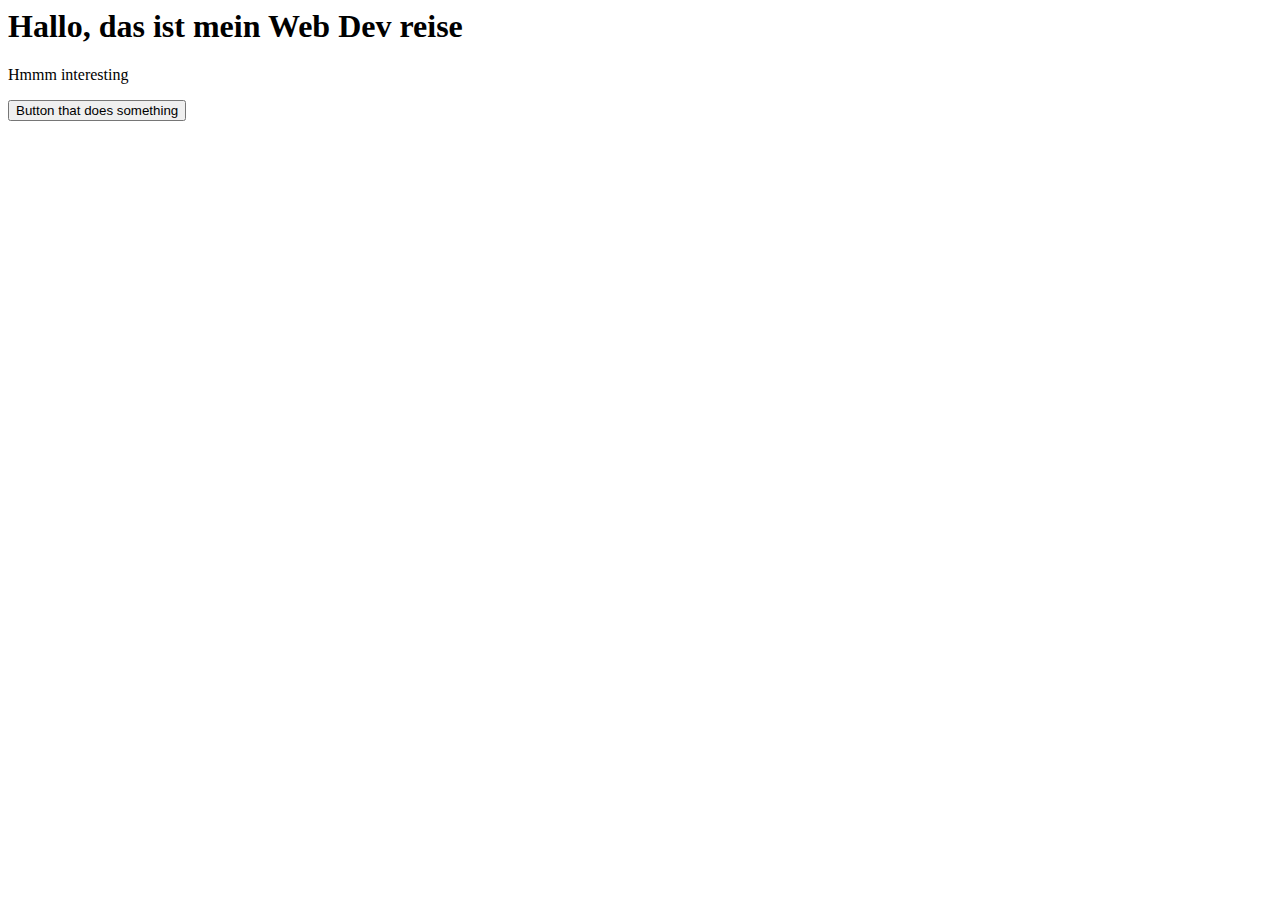
==== test.html @ 8a551ac5 "Test" ====
<Html>    
<Head>  
<title>  
Button Test
</title>  
</Head>  
<Body>   
<h1>Hallo, das ist mein Web Dev reise</h1>
<p>Hmmm interesting</p>
<button>Button that does something</button>
</Body>  
</Html>
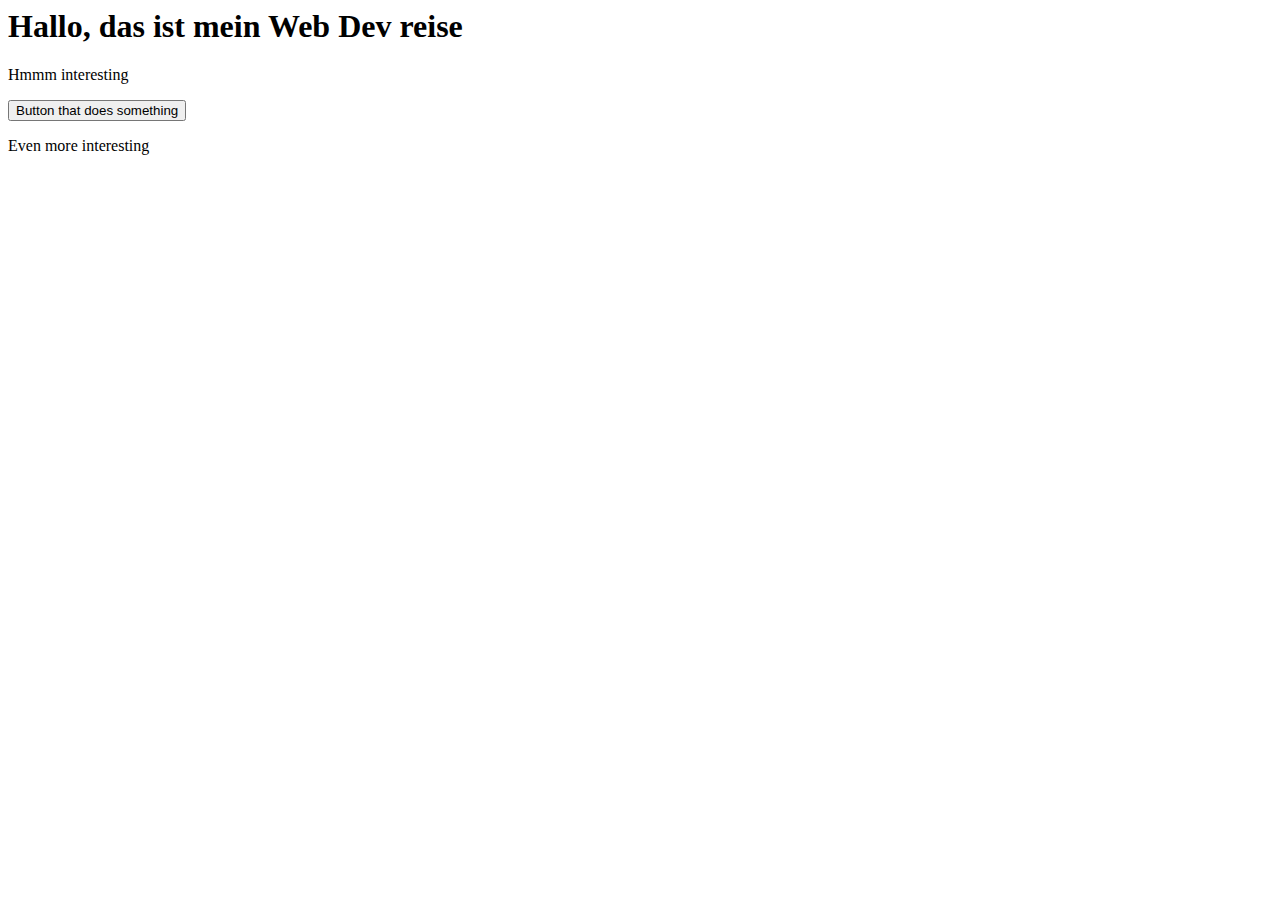
==== commit 3efb3fa4: "Test 2" ====
--- a/test.html
+++ b/test.html
@@ -8,5 +8,6 @@
 <h1>Hallo, das ist mein Web Dev reise</h1>
 <p>Hmmm interesting</p>
 <button>Button that does something</button>
+<p>Even more interesting</p>
 </Body>  
 </Html>  
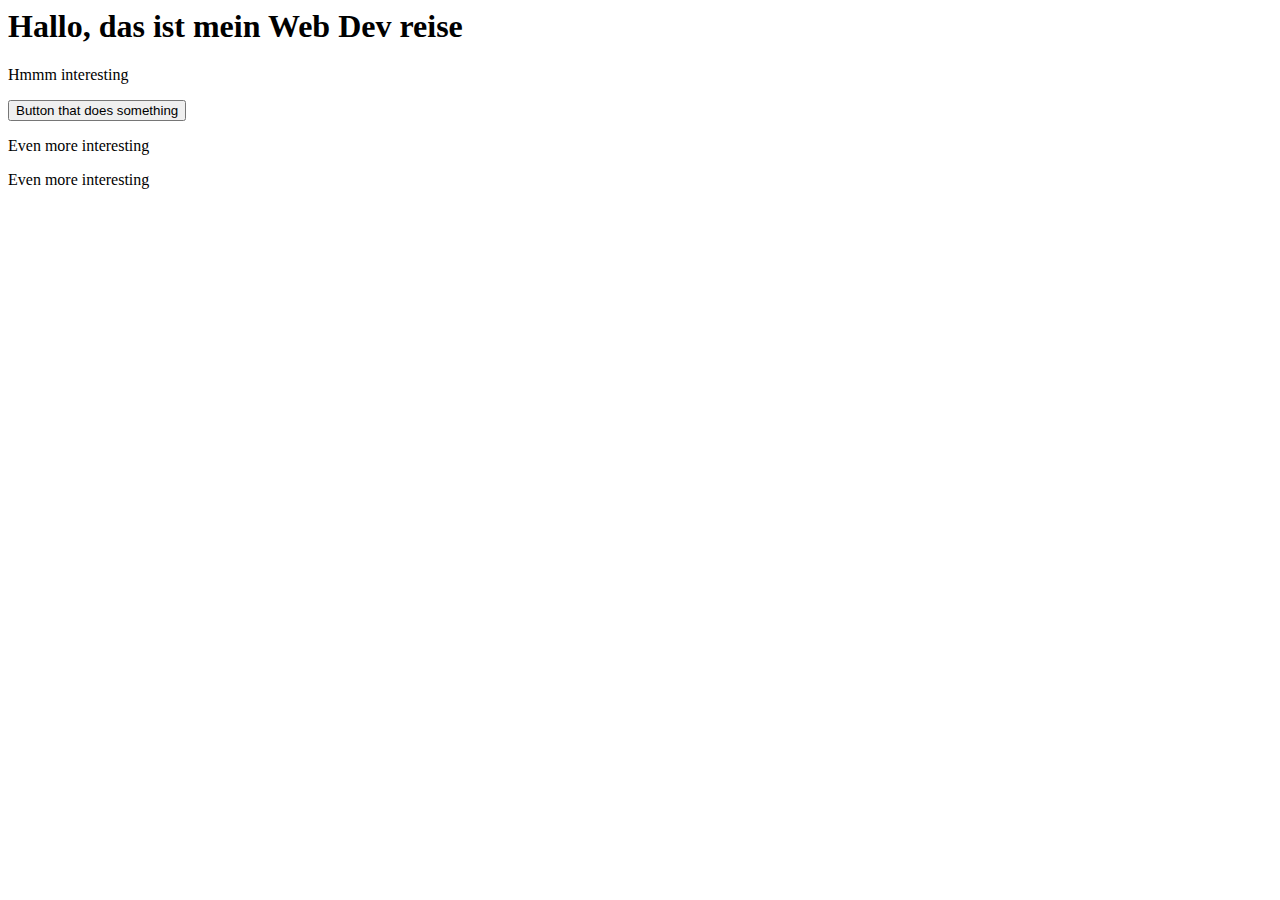
==== commit 54e99dd1: "Test 3" ====
--- a/test.html
+++ b/test.html
@@ -9,5 +9,6 @@
 <p>Hmmm interesting</p>
 <button>Button that does something</button>
 <p>Even more interesting</p>
+<p>Even more interesting</p>
 </Body>  
 </Html>  
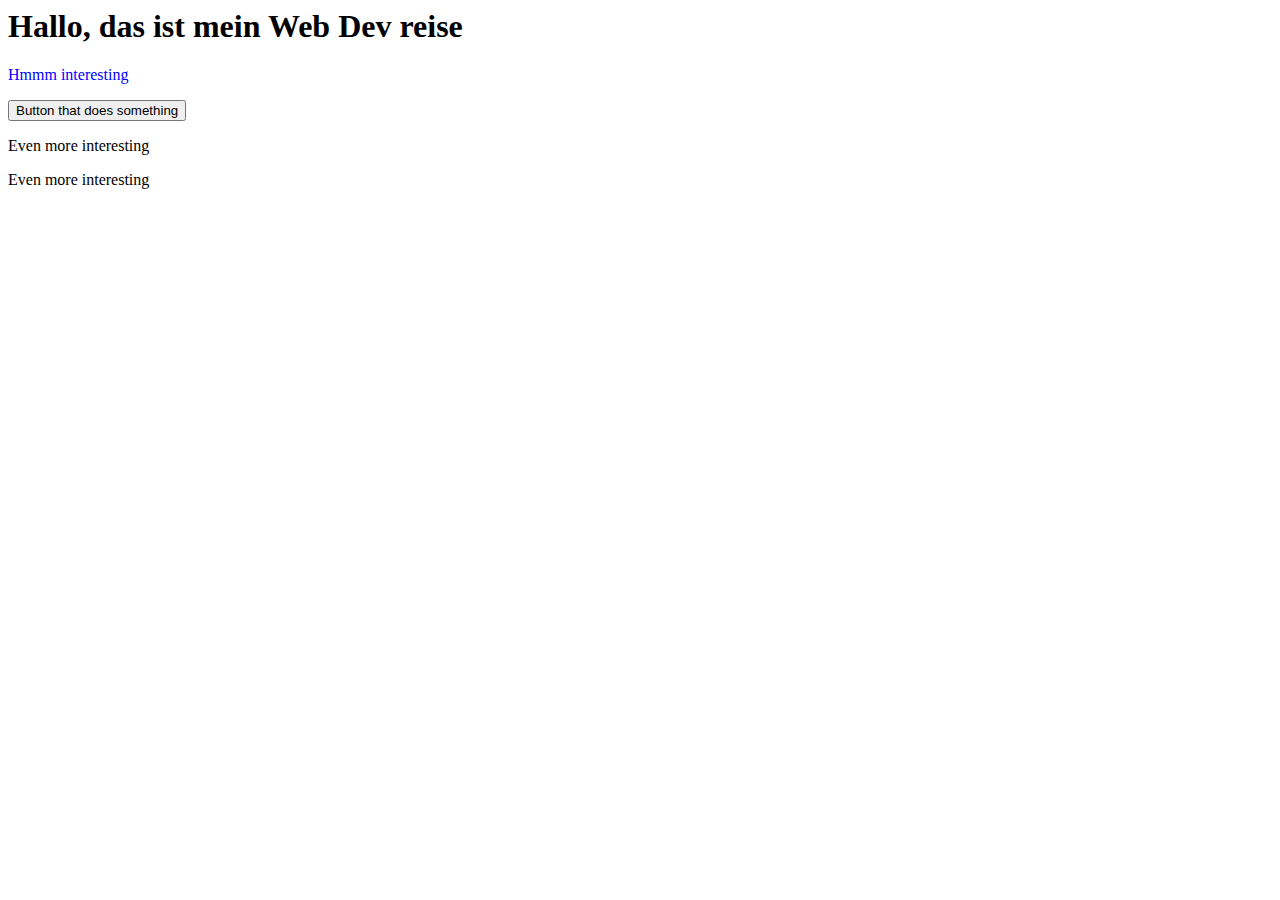
==== commit 588d441d: "Test 5" ====
--- a/test.html
+++ b/test.html
@@ -1,14 +1,15 @@
 <Html>    
-<Head>  
-<title>  
-Button Test
-</title>  
-</Head>  
-<Body>   
-<h1>Hallo, das ist mein Web Dev reise</h1>
-<p>Hmmm interesting</p>
-<button>Button that does something</button>
-<p>Even more interesting</p>
-<p>Even more interesting</p>
-</Body>  
+    <Head>  
+        <title>  
+        Button Test
+        </title>  
+        <link rel="stylesheet" href="style.css"> 
+    </Head>  
+    <Body>   
+        <h1>Hallo, das ist mein Web Dev reise</h1>
+        <p class="test">Hmmm interesting</p>
+        <button>Button that does something</button>
+        <p>Even more interesting</p>
+        <p>Even more interesting</p>
+    </Body>  
 </Html>  
--- a/style.css
+++ b/style.css
@@ -0,0 +1,3 @@
+p.test {
+    color: blue;
+}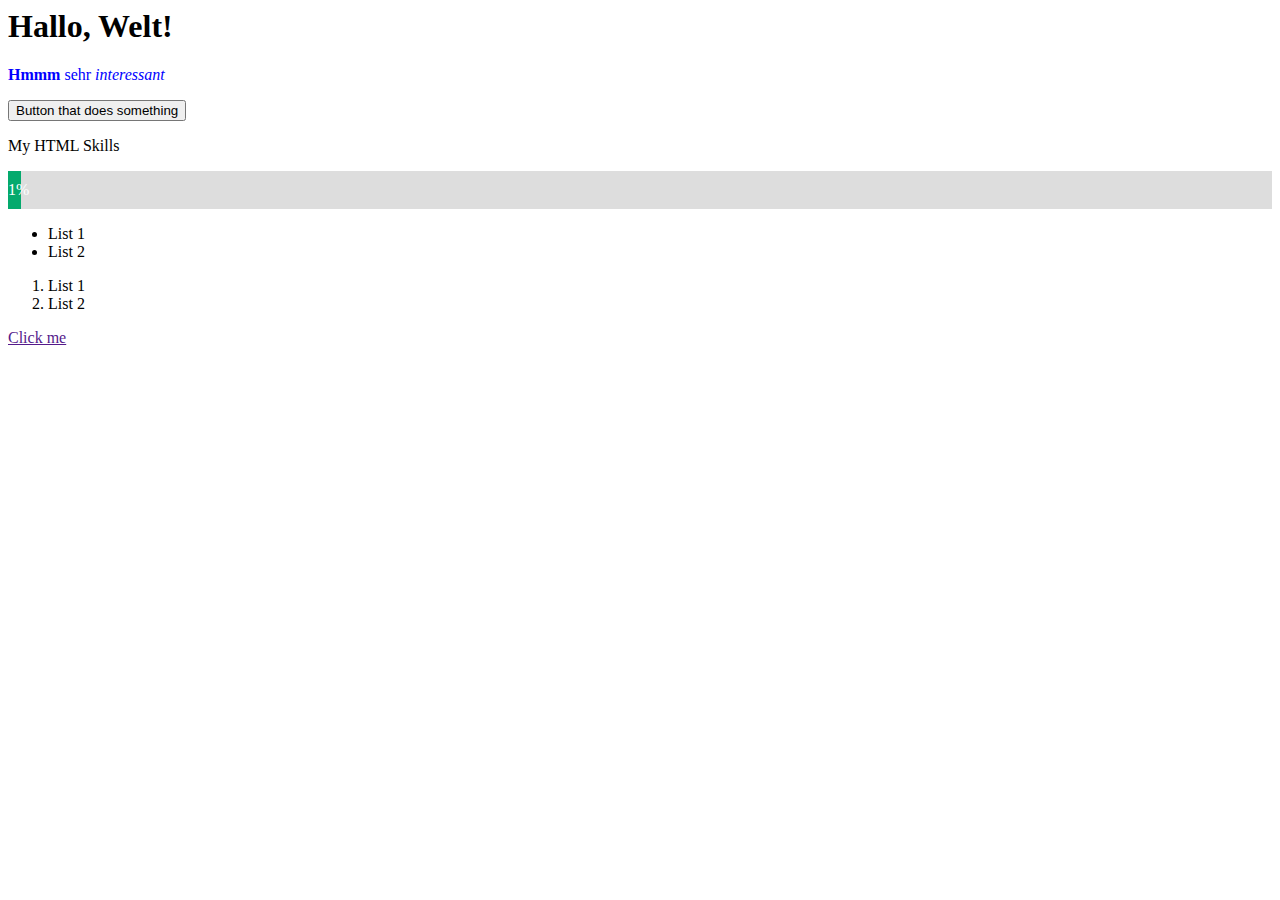
==== commit ff52ebc5: "Added lists" ====
--- a/test.html
+++ b/test.html
@@ -1,15 +1,30 @@
-<Html>    
-    <Head>  
+<html lang="en">    
+    <head>  
         <title>  
-        Button Test
-        </title>  
-        <link rel="stylesheet" href="style.css"> 
-    </Head>  
-    <Body>   
-        <h1>Hallo, das ist mein Web Dev reise</h1>
-        <p class="test">Hmmm interesting</p>
+        Meine erste Webpage
+        </title>
+        <meta charset="utf-8">  
+        <link rel="stylesheet" type="text/css" href="style.css"/> 
+    </head>  
+    <body>   
+        <h1>Hallo, Welt!</h1>
+        <!-- Tee heee nobody knows im here ;DD -->
+        <p class="test"><strong>Hmmm</strong> sehr <em>interessant</em></p>
         <button>Button that does something</button>
-        <p>Even more interesting</p>
-        <p>Even more interesting</p>
-    </Body>  
-</Html>  
+        <p>My HTML Skills</p>
+            <div class="container">
+                <div class="skills html">
+                    1%
+                </div>
+            </div>
+        <ul>
+            <li> List 1</li>
+            <li> List 2</li>
+        </ul>
+        <ol>
+            <li> List 1</li>
+            <li> List 2</li>
+        </ol>
+        <a href="">Click me</a>
+    </body>  
+</html>  
--- a/style.css
+++ b/style.css
@@ -1,3 +1,19 @@
 p.test {
     color: blue;
-}+}
+
+* {box-sizing:border-box}
+
+/* Container for skill bars */
+.container {
+  width: 100%; /* Full width */
+  background-color: #ddd; /* Grey background */
+}
+
+.skills {
+  text-align: right; /* Right-align text */
+  padding-top: 10px; /* Add top padding */
+  padding-bottom: 10px; /* Add bottom padding */
+  color: white; /* White text color */
+}
+.html {width: 1%; background-color: #04AA6D;}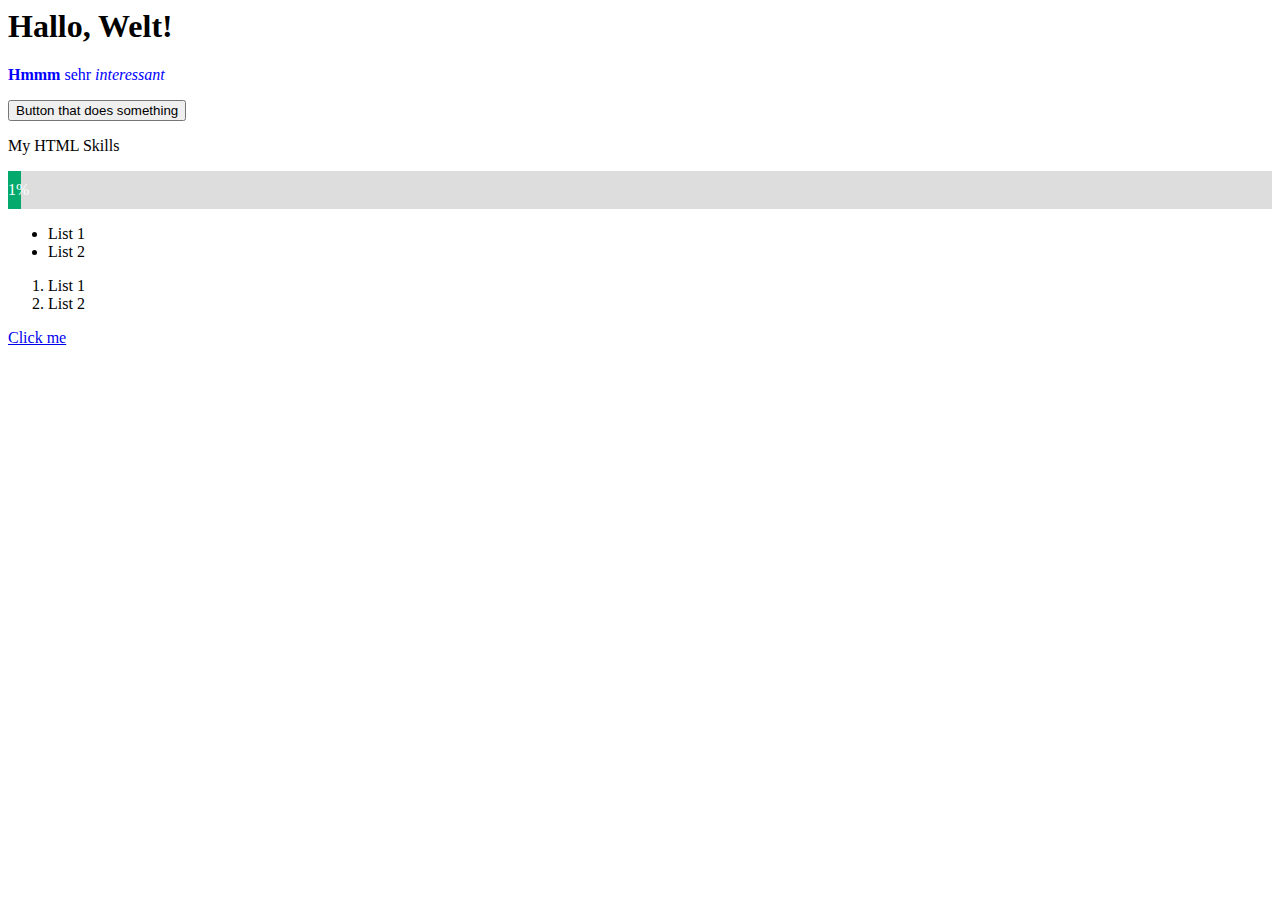
==== commit 9135b49b: "Created reference to another file" ====
--- a/test.html
+++ b/test.html
@@ -25,6 +25,6 @@
             <li> List 1</li>
             <li> List 2</li>
         </ol>
-        <a href="">Click me</a>
+        <a href="test2.html">Click me</a>
     </body>  
 </html>  
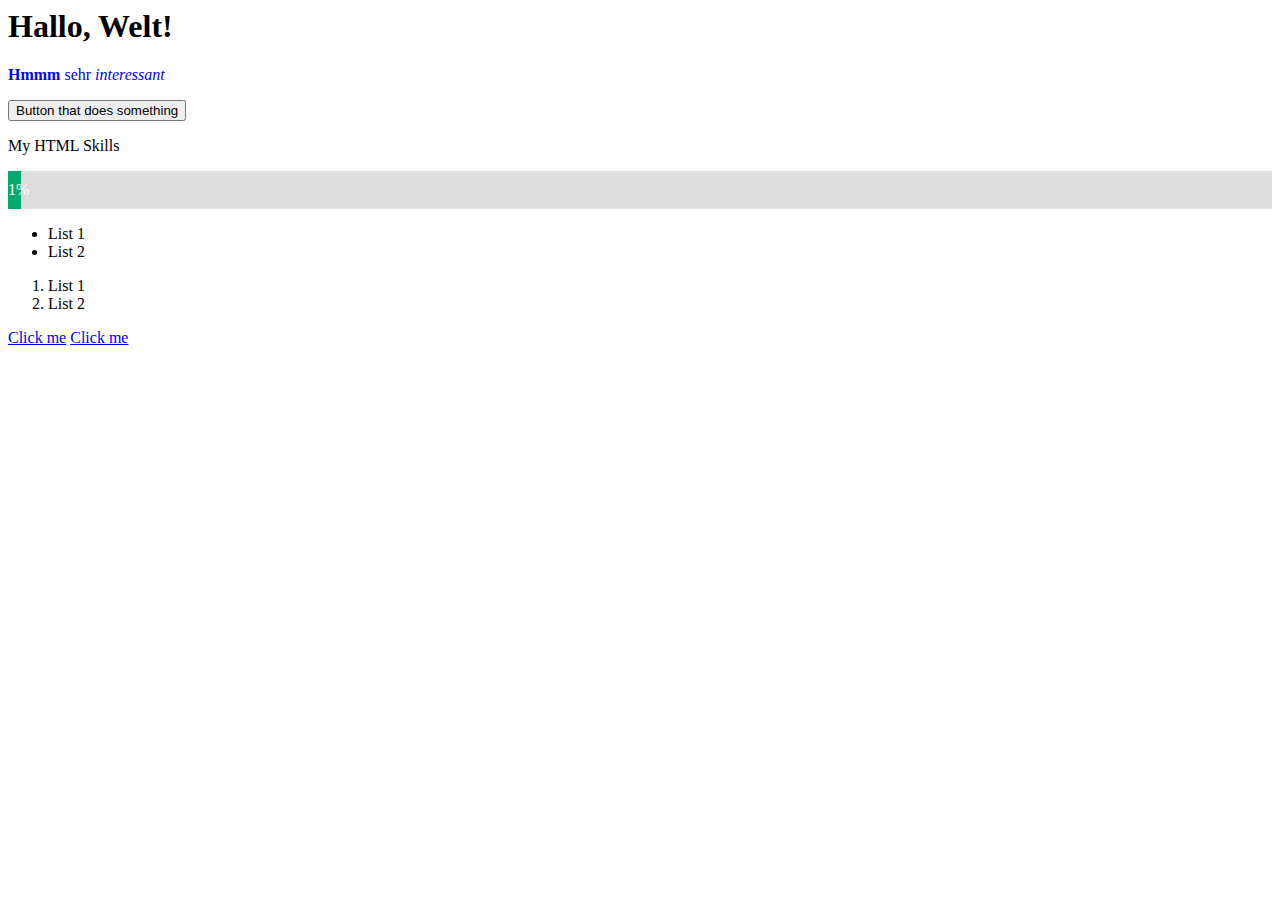
==== commit 8a2cf02b: "Added another reference with new tab" ====
--- a/test.html
+++ b/test.html
@@ -26,5 +26,6 @@
             <li> List 2</li>
         </ol>
         <a href="test2.html">Click me</a>
+        <a href="test3.html" target="_blank" rel="opened ">Click me</a>
     </body>  
 </html>  
